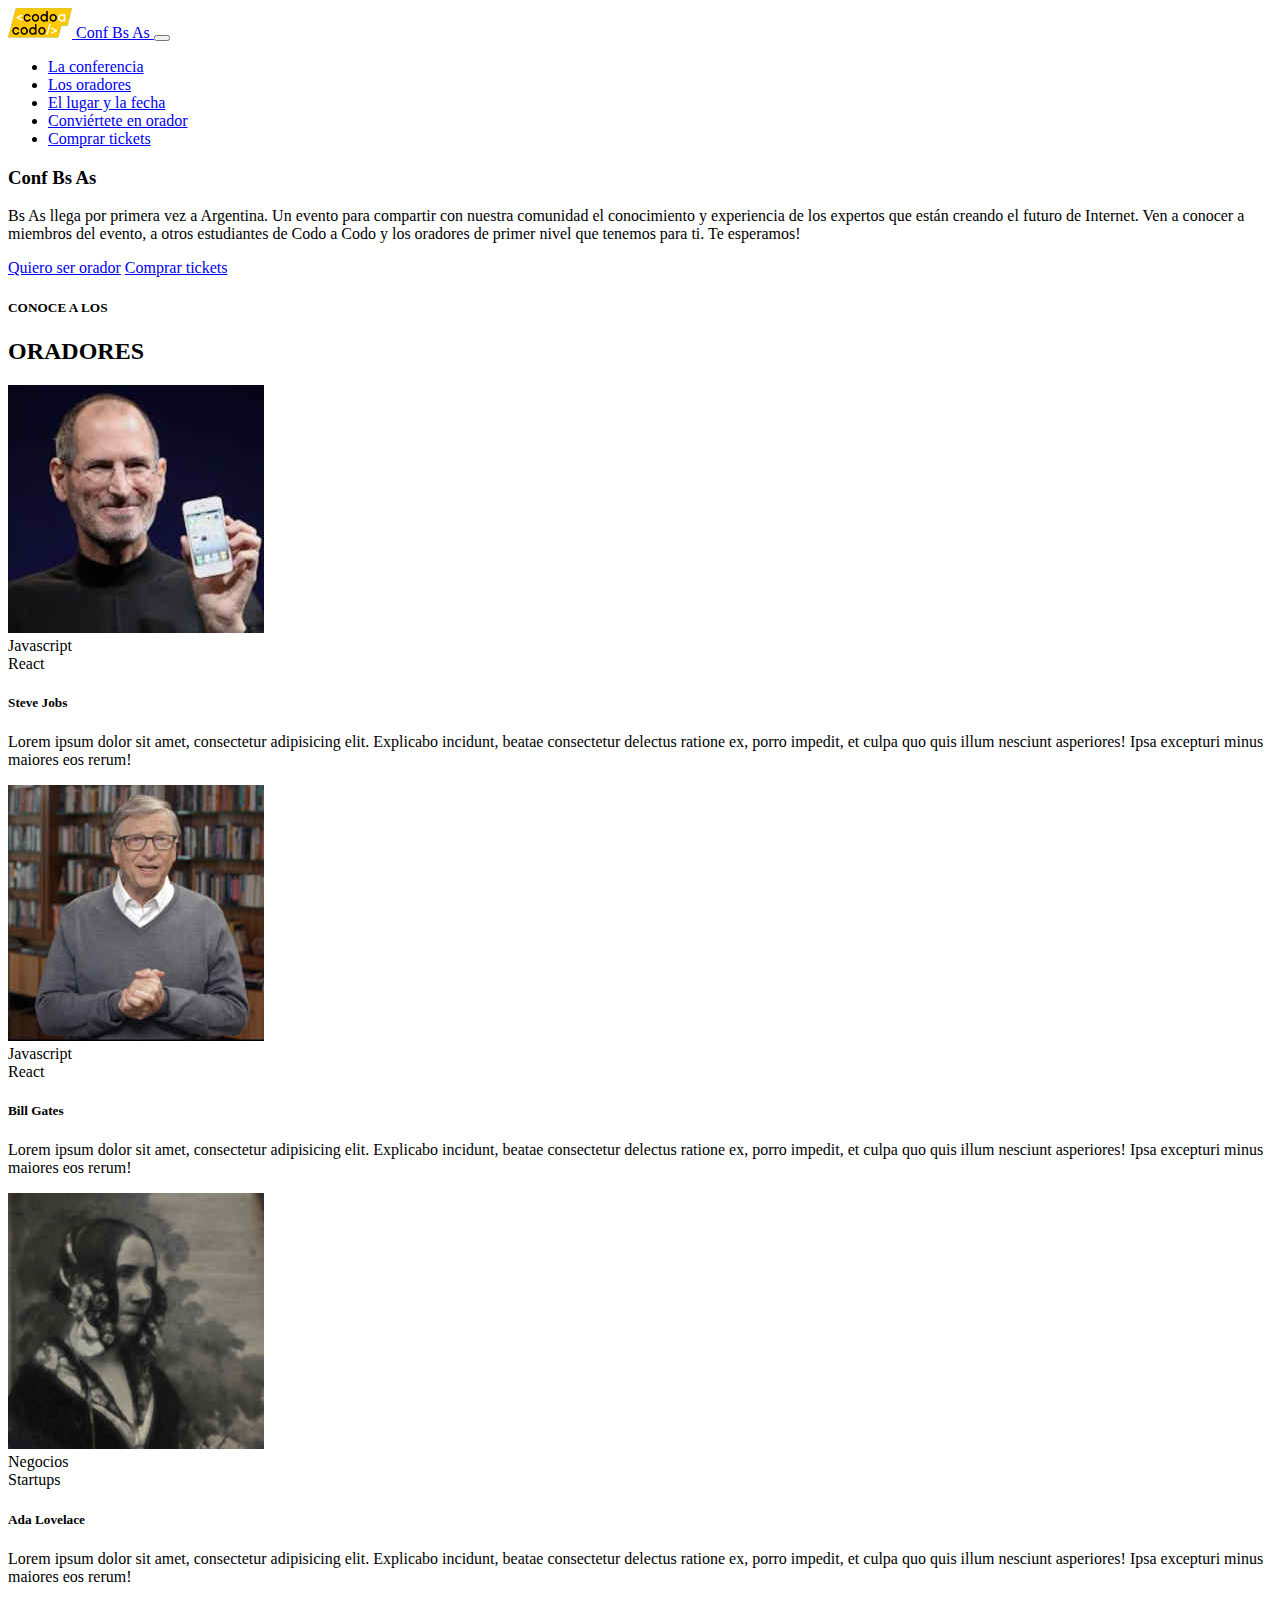
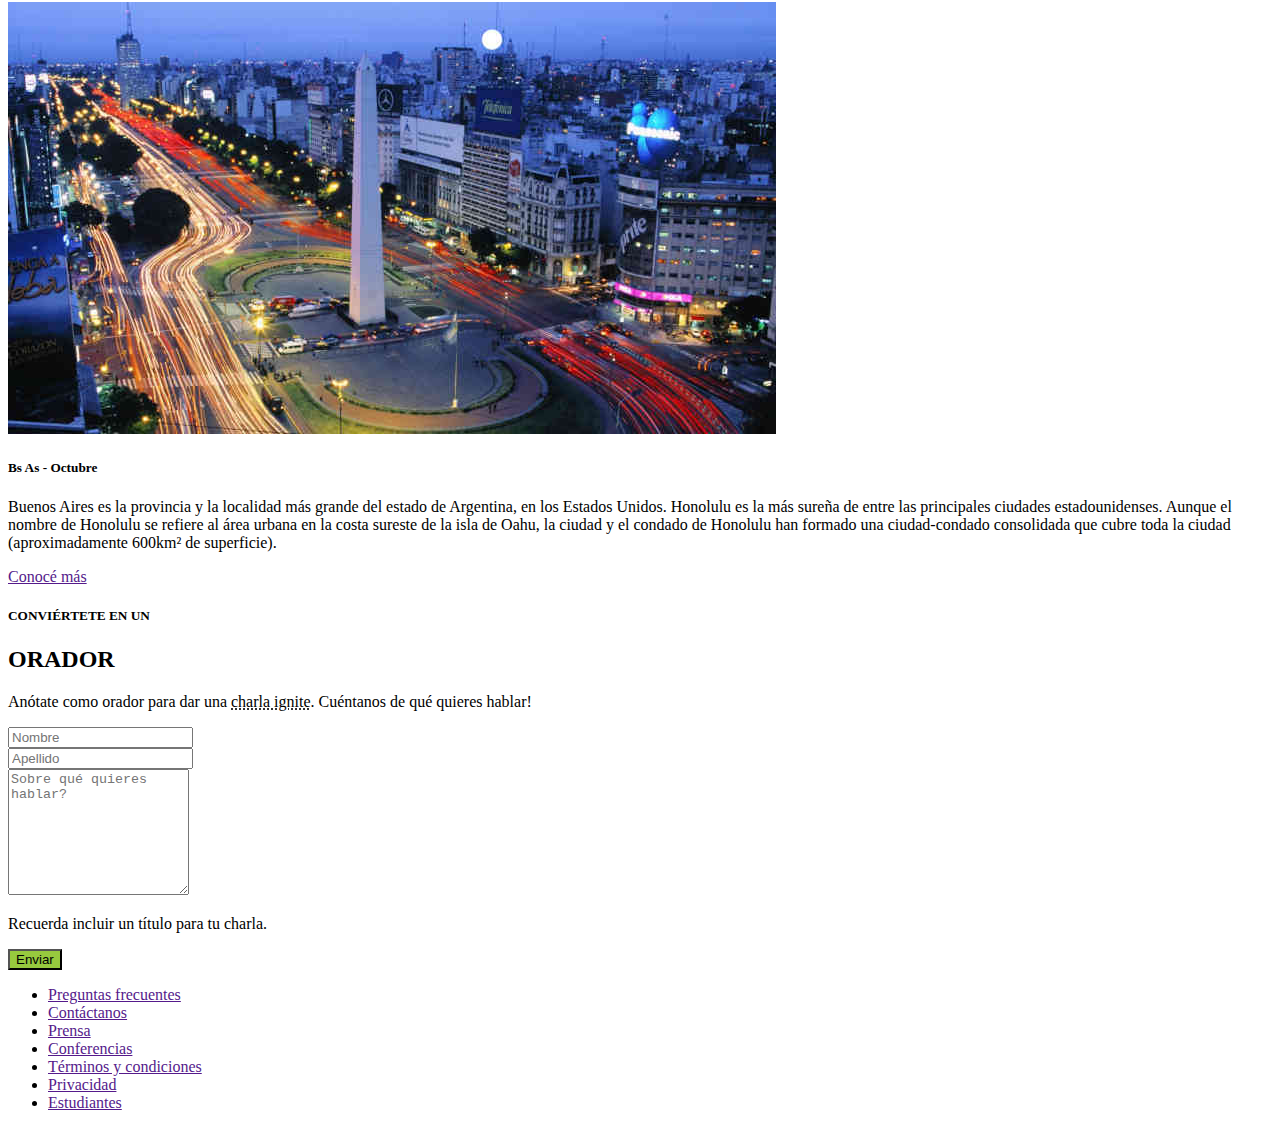
==== index.html @ 007fec6a "Initial commit" ====
<!DOCTYPE html>
<html lang="es" data-bs-theme="light">
<head>
    <meta charset="UTF-8">
    <meta http-equiv="X-UA-Compatible" content="IE=edge">
    <meta name="viewport" content="width=device-width, initial-scale=1.0">
    <title>Conferencia Bs As</title>
    <link rel="shortcut icon" href="favicon.ico" type="image/x-icon">
    <!-- BOOTSTRAP -->
    <link href="https://cdn.jsdelivr.net/npm/bootstrap@5.3.0/dist/css/bootstrap.min.css" rel="stylesheet" integrity="sha384-9ndCyUaIbzAi2FUVXJi0CjmCapSmO7SnpJef0486qhLnuZ2cdeRhO02iuK6FUUVM" crossorigin="anonymous">
    <!-- BOOTSTRAP ICONS -->
    <link rel="stylesheet" href="https://cdn.jsdelivr.net/npm/bootstrap-icons@1.10.5/font/bootstrap-icons.css">
    <!-- CSS -->
    <link rel="stylesheet" href="./css/cac.css">
</head>
<body>
    <header>
        <nav class="navbar navbar-expand-lg fixed-top navbar-dark bg-dark">
            <div class="container">
                <a class="navbar-brand" href="index.html">
                    <img src="./assets/images/codoacodo.png" alt="cac logo" width="64" height="30" class="d-inline-block align-text-top">
                    Conf Bs As
                </a>
                <button class="navbar-toggler" type="button" data-bs-toggle="collapse" data-bs-target="#navBarMenu" aria-controls="navBarMenu" aria-expanded="false" aria-label="Desplegar menú">
                    <span class="navbar-toggler-icon"></span>
                </button>
                <div class="collapse navbar-collapse justify-content-end" id="navBarMenu">
                    <ul class="navbar-nav">
                        <li class="nav-item">
                            <a class="nav-link" href="#la-conferencia">La conferencia</a>
                        </li>
                        <li class="nav-item">
                            <a class="nav-link" href="#los-oradores">Los oradores</a>
                        </li>
                        <li class="nav-item">
                            <a class="nav-link" href="#el-lugar-y-la-fecha">El lugar y la fecha</a>
                        </li>
                        <li class="nav-item">
                            <a class="nav-link" href="#conviertete-en-orador">Conviértete en orador</a>
                        </li>
                        <li class="nav-item">
                            <a class="nav-link text-success" href="./pages/comprar-tickets.html">Comprar tickets</a>
                        </li>
                    </ul>
                </div>
            </div>
        </nav>
    </header>
    <main>
        <div class="carousel slide" data-bs-ride="carousel" id="la-conferencia">
            <div class="carousel-inner">
                <div class="carousel-item active">
                    <div class="polarizar-img">
                        <div class="baires-bg"></div>
                    </div>
                </div>
                <div class="carousel-item">
                    <div class="polarizar-img">
                        <div class="obelisco-bg"></div>
                    </div>
                </div>
                <div class="carousel-caption text-white text-end ms-md-auto">
                    <h3>Conf Bs As</h3>
                    <p class="overflow-auto">
                        Bs As llega por primera vez a Argentina. Un evento para compartir con nuestra comunidad
                        el conocimiento y experiencia de los expertos que están creando el futuro de Internet.
                        Ven a conocer a miembros del evento, a otros estudiantes de Codo a Codo y los oradores
                        de primer nivel que tenemos para ti. Te esperamos!
                    </p>
                    <div class="d-inline-block">
                        <a class="btn btn-outline-light m-1" href="#conviertete-en-orador">Quiero ser orador</a>
                        <a class="btn btn-success m-1" href="./pages/comprar-tickets.html">Comprar tickets</a>
                    </div>
                </div>
            </div>
        </div>
        <div class="container mt-2 mb-4" id="los-oradores">
            <h5 class="fw-light text-center">CONOCE A LOS</h5>
            <h2 class="text-center">ORADORES</h2>
            <div class="row row-cols-1 row-cols-md-3 g-4">
                <div class="col">
                    <div class="card h-100">
                        <img src="./assets/images/sm/steve.jpg" alt="Steve Jobs" class="bg-steve card-img-top">
                        <div class="card-body">
                            <div>
                                <div class="badge bg-warning text-dark">Javascript</div>
                                <div class="badge bg-info">React</div>
                            </div>
                            <h5>Steve Jobs</h5>
                            <p>Lorem ipsum dolor sit amet, consectetur adipisicing elit. Explicabo incidunt, beatae consectetur delectus ratione ex, porro impedit, et culpa quo quis illum nesciunt asperiores! Ipsa excepturi minus maiores eos rerum!</p>
                        </div>
                    </div>
                </div>
                <div class="col">
                    <div class="card h-100">
                        <img src="./assets/images/sm/bill.jpg" alt="Steve Jobs" class="bg-bill card-img-top">
                        <div class="card-body">
                            <div>
                                <div class="badge bg-warning text-dark">Javascript</div>
                                <div class="badge bg-info">React</div>
                            </div>
                            <h5>Bill Gates</h5>
                            <p>Lorem ipsum dolor sit amet, consectetur adipisicing elit. Explicabo incidunt, beatae consectetur delectus ratione ex, porro impedit, et culpa quo quis illum nesciunt asperiores! Ipsa excepturi minus maiores eos rerum!</p>
                        </div>
                    </div>
                </div>
                <div class="col">
                    <div class="card h-100">
                        <img src="./assets/images/sm/ada.jpeg" alt="Steve Jobs" class="bg-ada card-img-top">
                        <div class="card-body">
                            <div class="mb-1">
                                <div class="badge bg-secondary">Negocios</div>
                                <div class="badge bg-danger">Startups</div>
                            </div>
                            <h5>Ada Lovelace</h5>
                            <p>Lorem ipsum dolor sit amet, consectetur adipisicing elit. Explicabo incidunt, beatae consectetur delectus ratione ex, porro impedit, et culpa quo quis illum nesciunt asperiores! Ipsa excepturi minus maiores eos rerum!</p>
                        </div>
                    </div>
                </div>
            </div>
        </div>
        <div class="card text-bg-dark w-100" id="el-lugar-y-la-fecha">
            <div class="row g-0">
                <div class="col-md-6">
                    <img src="./assets/images/md/ba3.jpg" alt="obelisco">
                </div>
                <div class="col-md-6">
                    <div class="card-body">
                        <h5>Bs As - Octubre</h5>
                        <p class="card-text">
                            Buenos Aires es la provincia y la localidad más grande del estado de Argentina, en los Estados Unidos. Honolulu es la
                            más sureña de entre las principales ciudades estadounidenses. Aunque el nombre de Honolulu se refiere al área urbana en
                            la costa sureste de la isla de Oahu, la ciudad y el condado de Honolulu han formado una ciudad-condado consolidada que 
                            cubre toda la ciudad (aproximadamente 600km&sup2; de superficie).
                        </p>
                        <a class="btn btn-outline-light" href="">Conocé más</a>
                    </div>
                </div>
            </div>
        </div>
        <div class="container mt-4 mb-4" id="conviertete-en-orador">
            <div class="d-flex flex-column">
                <div class="text-center">
                    <h5 class="fw-light">CONVIÉRTETE EN UN</h5>
                    <h2>ORADOR</h2>
                    <p>Anótate como orador para dar una <abbr title="attribute">charla ignite</abbr>. Cuéntanos de qué quieres hablar!</p>
                </div>
                <form class="row g-3 mx-auto align-items-center" action="">
                    <div class="col-auto flex-fill">
                        <input class="d-block w-100 form-control" type="text" placeholder="Nombre">
                    </div>
                    <div class="col-auto flex-fill">
                        <input class="d-block w-100 form-control" type="text" placeholder="Apellido">
                    </div>
                    <div class="row-md-auto">
                        <textarea class="form-control" name="" id="" cols="20" rows="8" placeholder="Sobre qué quieres hablar?"></textarea>
                    </div>
                    <div class="row-md-auto">
                        <p class="text-body-secondary">Recuerda incluir un título para tu charla.</p>
                    </div>
                    <div class="row-md-auto mt-0">
                        <input class="btn w-100 text-white" style="background-color: #97c93e;" type="button" value="Enviar">
                    </div>
                </form>
            </div>
        </div>
    </main>
    <footer>
        <nav class="navbar navbar-expand-xl text-center">
            <div class="container justify-content-center">
                <ul class="navbar-nav align-items-center justify-content-evently">
                    <li class="nav-item px-4 py-2">
                        <a class="nav-link text-white" href="">Preguntas frecuentes</a>
                    </li>
                    <li class="nav-item px-4 py-2">
                        <a class="nav-link text-white" href="">Contáctanos</a>
                    </li>
                    <li class="nav-item px-4 py-2">
                        <a class="nav-link text-white" href="">Prensa</a>
                    </li>
                    <li class="nav-item px-4 py-2">
                        <a class="nav-link text-white" href="">Conferencias</a>
                    </li>
                    <li class="nav-item px-4 py-2">
                        <a class="nav-link text-white" href="">Términos y condiciones</a>
                    </li>
                    <li class="nav-item px-4 py-2">
                        <a class="nav-link text-white" href="">Privacidad</a>
                    </li>
                    <li class="nav-item px-4 py-2">
                        <a class="nav-link text-white" href="">Estudiantes</a>
                    </li>
                </ul>
            </div>
        </nav>
    </footer>
    <!-- BOOTSTRAP SCRIPTS -->
    <script src="https://cdn.jsdelivr.net/npm/bootstrap@5.3.0/dist/js/bootstrap.bundle.min.js" integrity="sha384-geWF76RCwLtnZ8qwWowPQNguL3RmwHVBC9FhGdlKrxdiJJigb/j/68SIy3Te4Bkz" crossorigin="anonymous"></script>
</body>
</html>
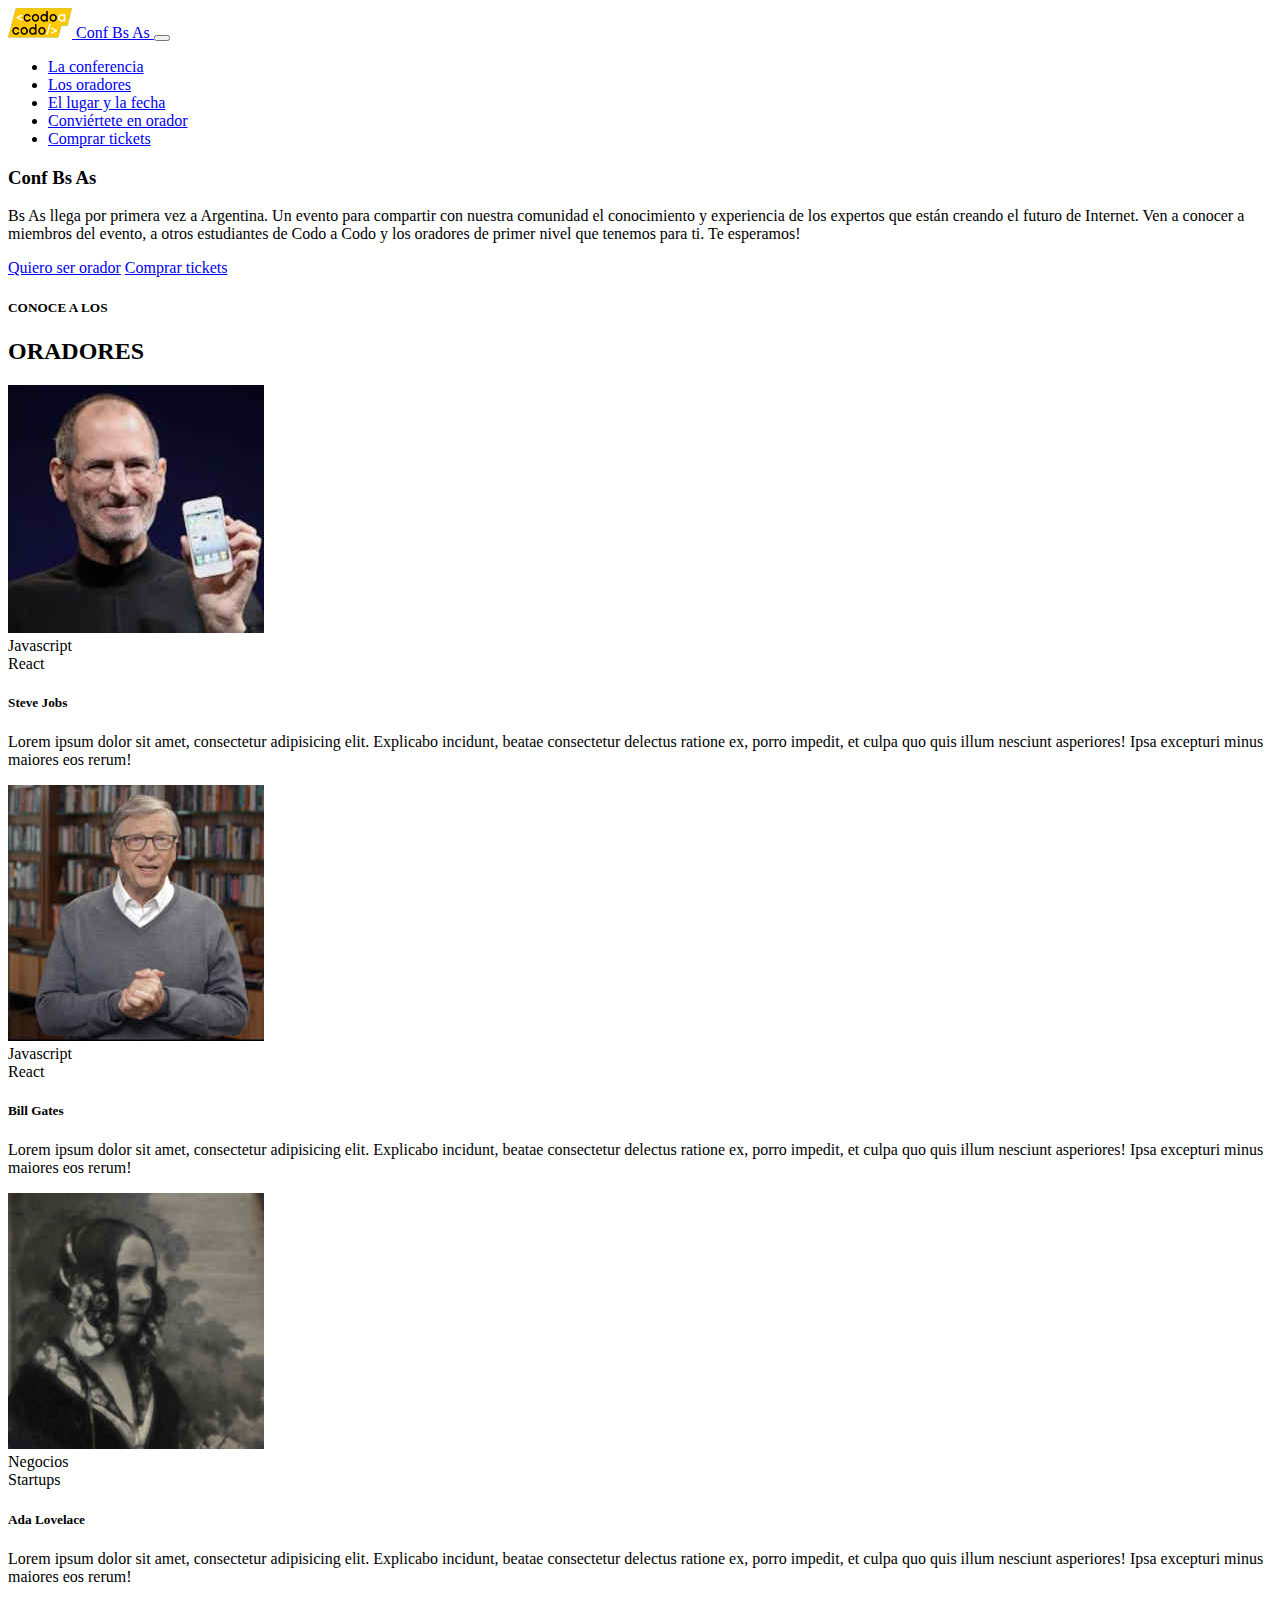
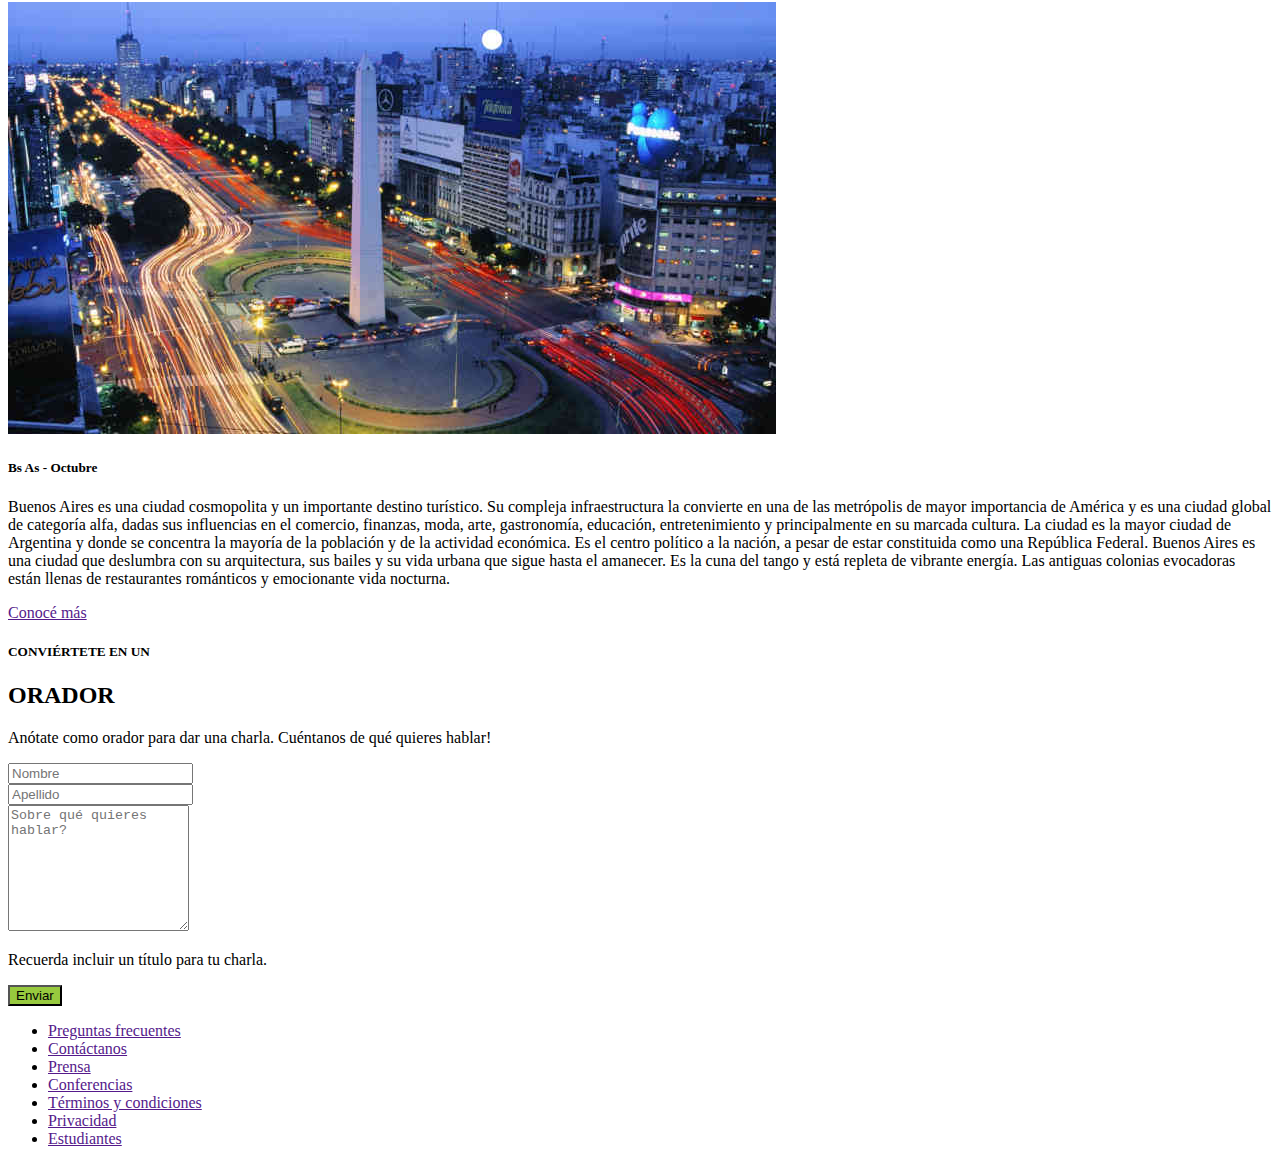
==== commit 68fefa0b: "ddd" ====
--- a/index.html
+++ b/index.html
@@ -51,7 +51,7 @@
             <div class="carousel-inner">
                 <div class="carousel-item active">
                     <div class="polarizar-img">
-                        <div class="baires-bg"></div>
+                        <div class="bsas-bg"></div>
                     </div>
                 </div>
                 <div class="carousel-item">
@@ -128,10 +128,8 @@
                     <div class="card-body">
                         <h5>Bs As - Octubre</h5>
                         <p class="card-text">
-                            Buenos Aires es la provincia y la localidad más grande del estado de Argentina, en los Estados Unidos. Honolulu es la
-                            más sureña de entre las principales ciudades estadounidenses. Aunque el nombre de Honolulu se refiere al área urbana en
-                            la costa sureste de la isla de Oahu, la ciudad y el condado de Honolulu han formado una ciudad-condado consolidada que 
-                            cubre toda la ciudad (aproximadamente 600km&sup2; de superficie).
+                            Buenos Aires es una ciudad cosmopolita y un importante destino turístico. Su compleja infraestructura la convierte en una de las metrópolis de mayor importancia de América y es una ciudad global de categoría alfa, dadas sus influencias en el comercio, finanzas, moda, arte, gastronomía, educación, entretenimiento y principalmente en su marcada cultura. La ciudad es la mayor ciudad de Argentina y donde se concentra la mayoría de la población y de la actividad económica. Es el centro político a la nación, a pesar de estar constituida como una República Federal.
+                            Buenos Aires es una ciudad que deslumbra con su arquitectura, sus bailes y su vida urbana que sigue hasta el amanecer. Es la cuna del tango y está repleta de vibrante energía. Las antiguas colonias evocadoras están llenas de restaurantes románticos y emocionante vida nocturna.
                         </p>
                         <a class="btn btn-outline-light" href="">Conocé más</a>
                     </div>
@@ -143,7 +141,7 @@
                 <div class="text-center">
                     <h5 class="fw-light">CONVIÉRTETE EN UN</h5>
                     <h2>ORADOR</h2>
-                    <p>Anótate como orador para dar una <abbr title="attribute">charla ignite</abbr>. Cuéntanos de qué quieres hablar!</p>
+                    <p>Anótate como orador para dar una charla. Cuéntanos de qué quieres hablar!</p>
                 </div>
                 <form class="row g-3 mx-auto align-items-center" action="">
                     <div class="col-auto flex-fill">
